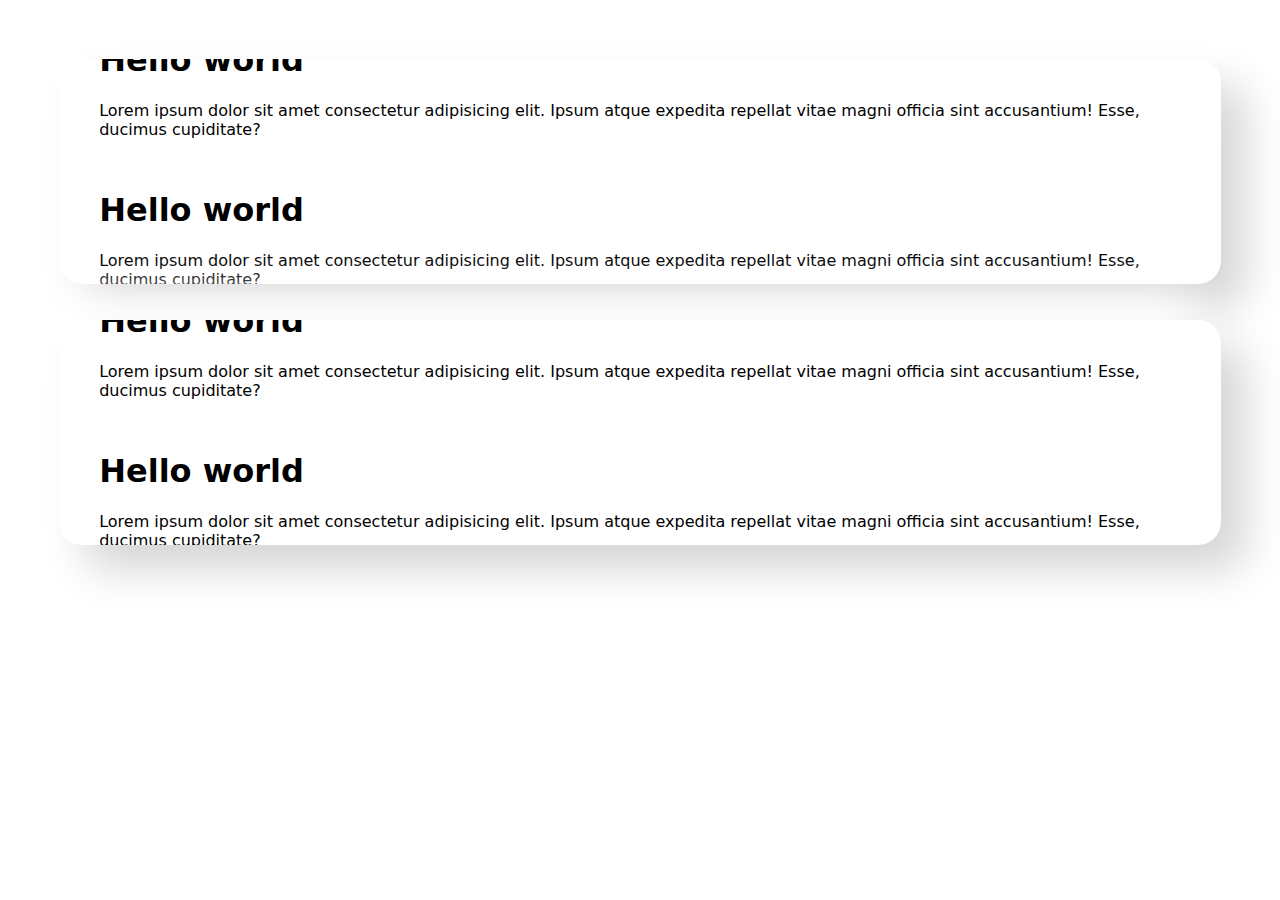
==== card/index.html @ 103653b6 "Card component" ====
<!DOCTYPE html>
<html lang="en">
<head>
    <meta charset="UTF-8">
    <meta name="viewport" content="width=device-width, initial-scale=1.0">
    <title>Document</title>
    <link rel="stylesheet" href="style.css">
</head>
<body>
    <div class="container-hero">
        <div class="container">
            <div class="box card-responsive">
                <h1 class="title">Hello world</h1>
                <p>Lorem ipsum dolor sit amet consectetur adipisicing elit. Ipsum atque expedita repellat vitae magni officia sint accusantium! Esse, ducimus cupiditate?</p>
            </div>
            <div class="box card-responsive" >
                <h1 class="title">Hello world</h1>
                <p>Lorem ipsum dolor sit amet consectetur adipisicing elit. Ipsum atque expedita repellat vitae magni officia sint accusantium! Esse, ducimus cupiditate?</p>
            </div>
            <div class="box card-responsive" >
                <h1 class="title">Hello world</h1>
                <p>Lorem ipsum dolor sit amet consectetur adipisicing elit. Ipsum atque expedita repellat vitae magni officia sint accusantium! Esse, ducimus cupiditate?</p>
            </div>
    
    
            <div class="box card-responsive" >
                <h1 class="title">Hello world</h1>
                <p>Lorem ipsum dolor sit amet consectetur adipisicing elit. Ipsum atque expedita repellat vitae magni officia sint accusantium! Esse, ducimus cupiditate?</p>
            </div>
            <div class="box card-responsive" >
                <h1 class="title">Hello world</h1>
                <p>Lorem ipsum dolor sit, amet consectetur adipisicing elit. Tenetur aspernatur commodi sunt deserunt eius quae corporis eligendi pariatur mollitia quo ipsa iste distinctio repudiandae itaque, exercitationem, molestias perspiciatis, officia odit. Minus, molestiae a laborum exercitationem temporibus voluptatem quisquam dicta enim.</p>
            </div>
            <div class="box card-responsive" >
                <h1 class="title">Hello world</h1>
                <p>Lorem ipsum dolor sit amet consectetur adipisicing elit. Ipsum atque expedita repellat vitae magni officia sint accusantium! Esse, ducimus cupiditate?</p>
            </div>
        </div>
    
    
    
        <div class="container">
            <div class="box card-responsive">
                <h1 class="title">Hello world</h1>
                <p>Lorem ipsum dolor sit amet consectetur adipisicing elit. Ipsum atque expedita repellat vitae magni officia sint accusantium! Esse, ducimus cupiditate?</p>
            </div>
            <div class="box card-responsive" >
                <h1 class="title">Hello world</h1>
                <p>Lorem ipsum dolor sit amet consectetur adipisicing elit. Ipsum atque expedita repellat vitae magni officia sint accusantium! Esse, ducimus cupiditate?</p>
            </div>
            <div class="box card-responsive" >
                <h1 class="title">Hello world</h1>
                <p>Lorem ipsum dolor sit amet consectetur adipisicing elit. Ipsum atque expedita repellat vitae magni officia sint accusantium! Esse, ducimus cupiditate?</p>
            </div>
    
    
            <div class="box card-responsive" >
                <h1 class="title">Hello world</h1>
                <p>Lorem ipsum dolor sit amet consectetur adipisicing elit. Ipsum atque expedita repellat vitae magni officia sint accusantium! Esse, ducimus cupiditate?</p>
            </div>
            <div class="box card-responsive" >
                <h1 class="title">Hello world</h1>
                <p>Lorem ipsum dolor sit, amet consectetur adipisicing elit. Tenetur aspernatur commodi sunt deserunt eius quae corporis eligendi pariatur mollitia quo ipsa iste distinctio repudiandae itaque, exercitationem, molestias perspiciatis, officia odit. Minus, molestiae a laborum exercitationem temporibus voluptatem quisquam dicta enim.</p>
            </div>
            <div class="box card-responsive" >
                <h1 class="title">Hello world</h1>
                <p>Lorem ipsum dolor sit amet consectetur adipisicing elit. Ipsum atque expedita repellat vitae magni officia sint accusantium! Esse, ducimus cupiditate?</p>
            </div>
        </div>
        
    </div>
    <script type="module" src="/card/script.js"></script>
</body>
</html>
---- card/style.css ----
*{
    interpolate-size: allow-keywords;
}
body{
    display: flex;
    padding: 4vw;
    flex-direction: column;
    justify-content: center;
    font-family: system-ui, -apple-system, BlinkMacSystemFont, 'Segoe UI', Roboto, Oxygen, Ubuntu, Cantarell, 'Open Sans', 'Helvetica Neue', sans-serif;
}


:root{
    color-scheme: light;
}

.container {
    border-radius: 4px;
    display: flex;
    flex-direction: column;
    gap: 15px;
    justify-content: center;
    align-items: center;
    padding: 40px;
    height: 25vh; /* Altura inicial */
    overflow: hidden;
    box-sizing: border-box;
    box-shadow: rgba(17, 12, 46, 0.15) 0px 48px 100px 0px;
    transition: height ease 1s;
    border-radius: 23px;
background: #ffffff;
box-shadow:  25px 25px 43px #d6d6d6,
             -25px -25px 43px #ffffff;
}
/* 
.container:active {
    height: fit-content; 
    
} */

/* transition: height ease 0.5s; */

.container-hero{
    display: flex;
    gap: 4vh;
    flex-wrap: wrap;

}
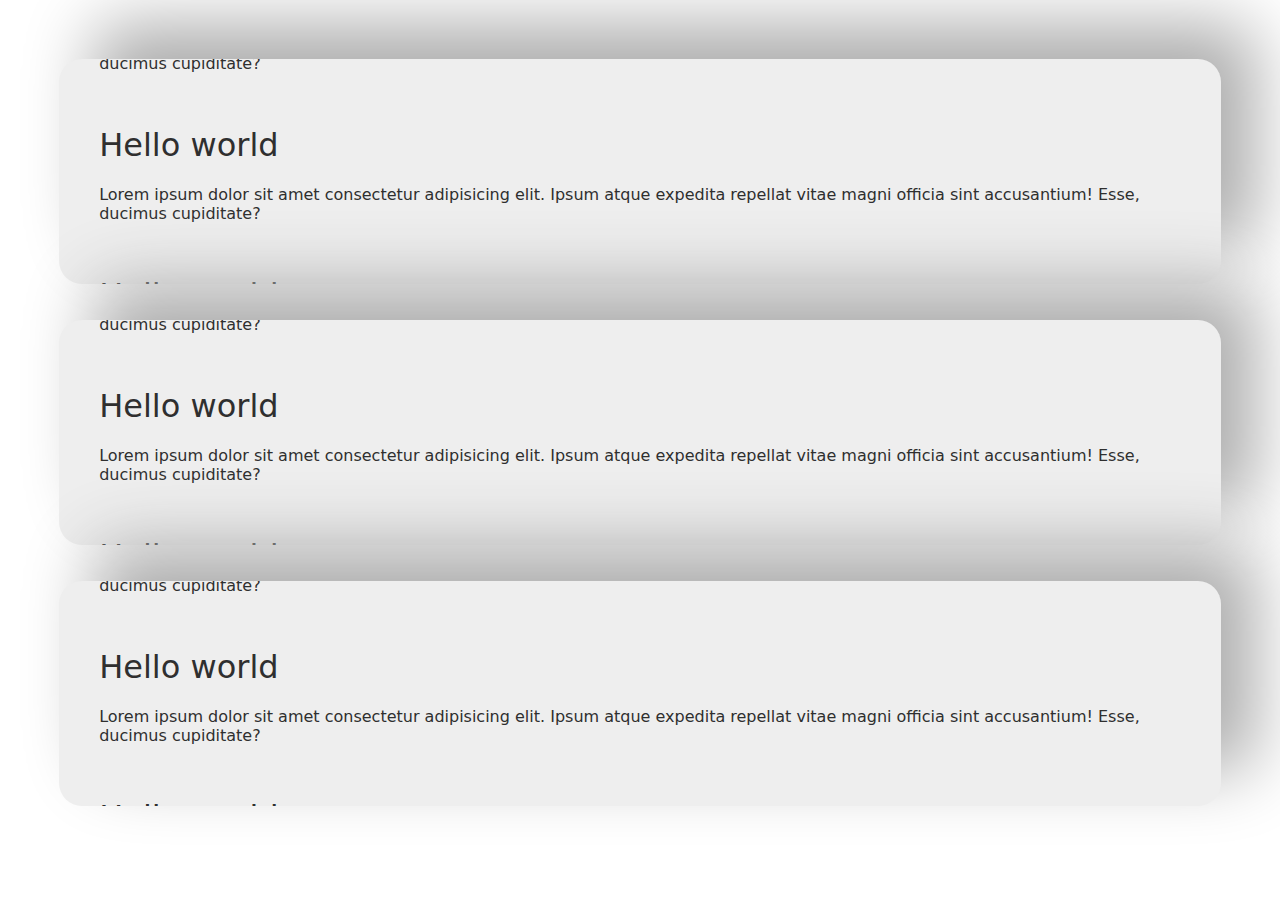
==== commit 759d8765: "card-neuphor" ====
--- a/card/index.html
+++ b/card/index.html
@@ -3,7 +3,7 @@
 <head>
     <meta charset="UTF-8">
     <meta name="viewport" content="width=device-width, initial-scale=1.0">
-    <title>Document</title>
+    <title>CARD-COMPONENTS</title>
     <link rel="stylesheet" href="style.css">
 </head>
 <body>
@@ -22,19 +22,6 @@
                 <p>Lorem ipsum dolor sit amet consectetur adipisicing elit. Ipsum atque expedita repellat vitae magni officia sint accusantium! Esse, ducimus cupiditate?</p>
             </div>
     
-    
-            <div class="box card-responsive" >
-                <h1 class="title">Hello world</h1>
-                <p>Lorem ipsum dolor sit amet consectetur adipisicing elit. Ipsum atque expedita repellat vitae magni officia sint accusantium! Esse, ducimus cupiditate?</p>
-            </div>
-            <div class="box card-responsive" >
-                <h1 class="title">Hello world</h1>
-                <p>Lorem ipsum dolor sit, amet consectetur adipisicing elit. Tenetur aspernatur commodi sunt deserunt eius quae corporis eligendi pariatur mollitia quo ipsa iste distinctio repudiandae itaque, exercitationem, molestias perspiciatis, officia odit. Minus, molestiae a laborum exercitationem temporibus voluptatem quisquam dicta enim.</p>
-            </div>
-            <div class="box card-responsive" >
-                <h1 class="title">Hello world</h1>
-                <p>Lorem ipsum dolor sit amet consectetur adipisicing elit. Ipsum atque expedita repellat vitae magni officia sint accusantium! Esse, ducimus cupiditate?</p>
-            </div>
         </div>
     
     
@@ -52,22 +39,22 @@
                 <h1 class="title">Hello world</h1>
                 <p>Lorem ipsum dolor sit amet consectetur adipisicing elit. Ipsum atque expedita repellat vitae magni officia sint accusantium! Esse, ducimus cupiditate?</p>
             </div>
-    
-    
+        </div>
+        
+        <div class="container">
+            <div class="box card-responsive">
+                <h1 class="title">Hello world</h1>
+                <p>Lorem ipsum dolor sit amet consectetur adipisicing elit. Ipsum atque expedita repellat vitae magni officia sint accusantium! Esse, ducimus cupiditate?</p>
+            </div>
             <div class="box card-responsive" >
                 <h1 class="title">Hello world</h1>
                 <p>Lorem ipsum dolor sit amet consectetur adipisicing elit. Ipsum atque expedita repellat vitae magni officia sint accusantium! Esse, ducimus cupiditate?</p>
             </div>
             <div class="box card-responsive" >
                 <h1 class="title">Hello world</h1>
-                <p>Lorem ipsum dolor sit, amet consectetur adipisicing elit. Tenetur aspernatur commodi sunt deserunt eius quae corporis eligendi pariatur mollitia quo ipsa iste distinctio repudiandae itaque, exercitationem, molestias perspiciatis, officia odit. Minus, molestiae a laborum exercitationem temporibus voluptatem quisquam dicta enim.</p>
-            </div>
-            <div class="box card-responsive" >
-                <h1 class="title">Hello world</h1>
                 <p>Lorem ipsum dolor sit amet consectetur adipisicing elit. Ipsum atque expedita repellat vitae magni officia sint accusantium! Esse, ducimus cupiditate?</p>
             </div>
         </div>
-        
     </div>
     <script type="module" src="/card/script.js"></script>
 </body>
--- a/card/style.css
+++ b/card/style.css
@@ -12,7 +12,35 @@
 
 
 :root{
-    color-scheme: light;
+    color-scheme: light dark;
+    color: #2f2f2f;
+}
+
+
+@media (prefers-color-scheme: dark){
+    body{
+        color: #7d7d7d  ;
+    }
+
+    .container{
+        border-radius: 26px;
+        background: linear-gradient(45deg, #1c1b1b, #171717);
+        box-shadow:  40px -40px 59px #131212,
+             -40px 40px 59px #212020;
+        
+    }
+}
+
+@media (prefers-color-scheme: light){
+    body{   
+        color: #2f2f2f;
+    }
+    .container{
+        border-radius: 58px;
+        background: #eeeeee;
+        box-shadow:  35px -35px 70px #acacac,
+             -35px 35px 70px #ffffff;
+    }
 }
 
 .container {
@@ -26,24 +54,20 @@
     height: 25vh; /* Altura inicial */
     overflow: hidden;
     box-sizing: border-box;
-    box-shadow: rgba(17, 12, 46, 0.15) 0px 48px 100px 0px;
     transition: height ease 1s;
     border-radius: 23px;
-background: #ffffff;
-box-shadow:  25px 25px 43px #d6d6d6,
-             -25px -25px 43px #ffffff;
 }
-/* 
-.container:active {
-    height: fit-content; 
-    
-} */
 
-/* transition: height ease 0.5s; */
 
 .container-hero{
     display: flex;
     gap: 4vh;
     flex-wrap: wrap;
+    justify-content: center;
 
+
+}
+
+.title{
+    font-weight: 400;
 }